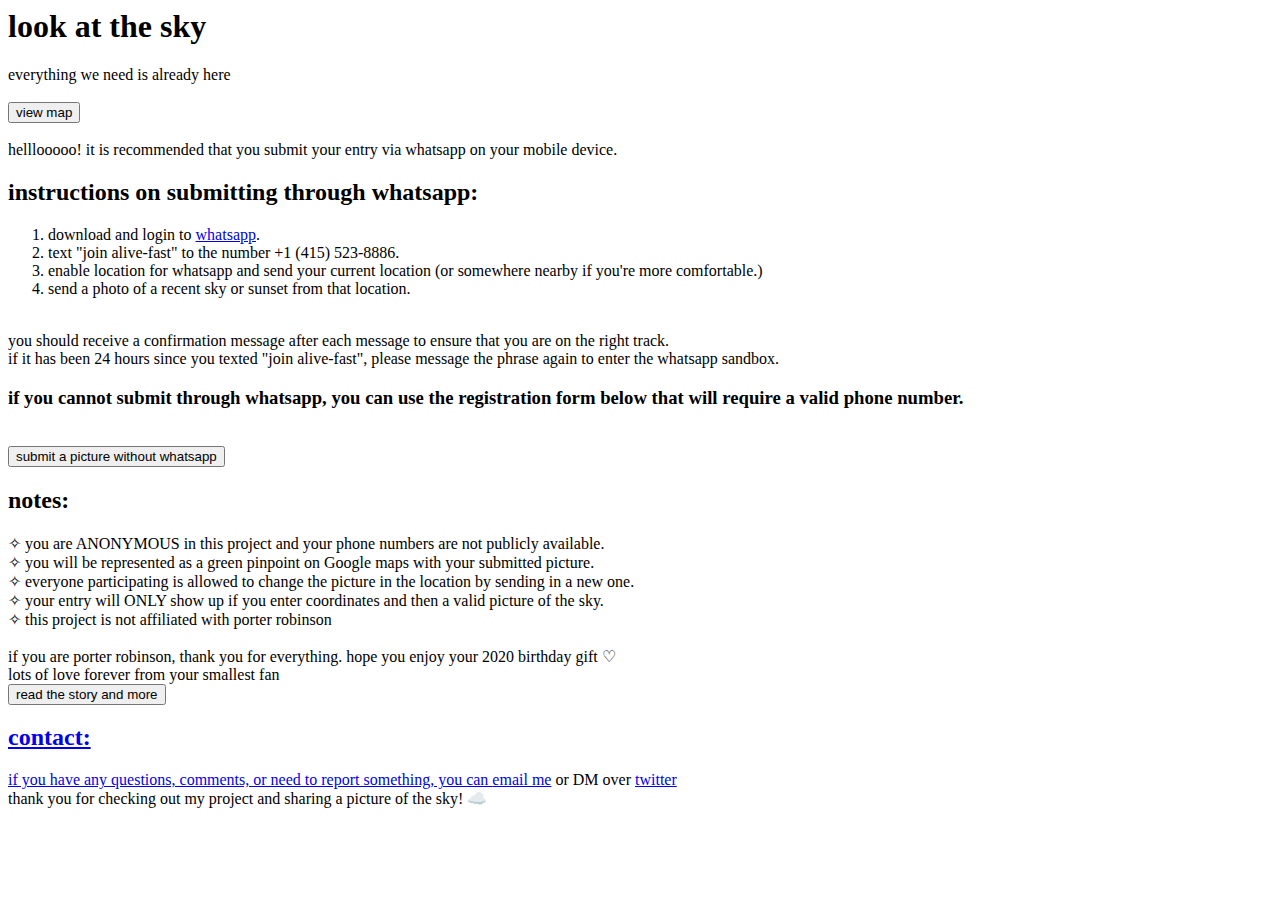
==== templates/index.html @ a835273d "- public copy of lats project" ====
<html>
  <html>
  <head> 
    <meta charset="utf-8">
      <link type="text/css" rel="stylesheet" href="{{url_for('static', filename='lookatthestyles.css')}}"/> 
      <title> | I'll be alive next year  </title>
  </head>
      <header>
        <!-- <a href="index.html">Home</a> -->
        <h1>look at the sky</h1>
        everything we need is already here
        <br>
        <br>
        <a href="http://3.136.106.162:8080/map">
          <button>view map</button>
        </a>
        <br>
      </header>
      <main> 
        <br>
        helllooooo! it is recommended that you submit your entry via whatsapp on your mobile device. 

        <h2>instructions on submitting through whatsapp:</h2>
        <ol>
          <li>download and login to <a href="https://www.whatsapp.com/download">whatsapp</a>.
          <li>text "join alive-fast" to the number +1 (415) 523-8886.
          <li>enable location for whatsapp and send your current location (or somewhere nearby if you're more comfortable.)
          <li>send a photo of a recent sky or sunset from that location.
        </ol>
        <br>you should receive a confirmation message after each message to ensure that you are on the right track. 
        <br>if it has been 24 hours since you texted "join alive-fast", please message the phrase again to enter the whatsapp sandbox. 

        <h3>if you cannot submit through whatsapp, you can use the registration form below that will require a valid phone number.</h3> 
        <br>
        <a href="http://3.136.106.162:8080/register">
          <button>submit a picture without whatsapp</button>
        </a>
        <br>

        <h2>notes:</h2>
        ✧ you are ANONYMOUS in this project and your phone numbers are not publicly available. 
        <br>✧ you will be represented as a green pinpoint on Google maps with your submitted picture. 
        <br>✧ everyone participating is allowed to change the picture in the location by sending in a new one. 
        <br>✧ your entry will ONLY show up if you enter coordinates and then a valid picture of the sky. 
        <br>✧ this project is not affiliated with porter robinson 
        <br><br>
        if you are porter robinson, thank you for everything. hope you enjoy your 2020 birthday gift ♡
        <br> lots of love forever from your smallest fan 

        <br><a href="http://3.136.106.162:8080/story">
          <button>read the story and more</button>

        <h2>contact:</h2>
        if you have any questions, comments, or need to report something, you can
        <a href="mailto:dianephan12@gmail.com">email me</a> or DM over <a href="https://twitter.com/doctorkawaii">twitter</a>
        <br>thank you for checking out my project and sharing a picture of the sky! ☁️
      </main>      

      <script type="text/javascript">
        // <![CDATA[
        var colour = "#d9dcde";
        var sparkles = 120;
        
        /****************************
        *  Tinkerbell Magic Sparkle *
        *(c)2005-13 mf2fm web-design*
        *  http://www.mf2fm.com/rv  *
        * DON'T EDIT BELOW THIS BOX *
        ****************************/
        var x=ox=400;
        var y=oy=300;
        var swide=800;
        var shigh=600;
        var sleft=sdown=0;
        var tiny=new Array();
        var star=new Array();
        var starv=new Array();
        var starx=new Array();
        var stary=new Array();
        var tinyx=new Array();
        var tinyy=new Array();
        var tinyv=new Array();
        var titleText = document.title;

        function titleMarquee() {
          titleText = titleText.substring(1, titleText.length) + titleText.substring(0, 1);
          document.title = titleText;
          setTimeout("titleMarquee()", 450);
        }

        window.onload=function() { if (document.getElementById) {
          var i, rats, rlef, rdow;
          for (var i=0; i<sparkles; i++) {
            var rats=createDiv(3, 3);
            rats.style.visibility="hidden";
            rats.style.zIndex="999";
            document.body.appendChild(tiny[i]=rats);
            starv[i]=0;
            tinyv[i]=0;
            var rats=createDiv(5, 5);
            rats.style.backgroundColor="transparent";
            rats.style.visibility="hidden";
            rats.style.zIndex="999";
            var rlef=createDiv(1, 5);
            var rdow=createDiv(5, 1);
            rats.appendChild(rlef);
            rats.appendChild(rdow);
            rlef.style.top="2px";
            rlef.style.left="0px";
            rdow.style.top="0px";
            rdow.style.left="2px";
            document.body.appendChild(star[i]=rats);
          }
          set_width();
          sparkle();
          //add JS funcs here
          titleMarquee();
        }}
        
        function sparkle() {
          var c;
          if (Math.abs(x-ox)>1 || Math.abs(y-oy)>1) {
            ox=x;
            oy=y;
            for (c=0; c<sparkles; c++) if (!starv[c]) {
              star[c].style.left=(starx[c]=x)+"px";
              star[c].style.top=(stary[c]=y+1)+"px";
              star[c].style.clip="rect(0px, 5px, 5px, 0px)";
              star[c].childNodes[0].style.backgroundColor=star[c].childNodes[1].style.backgroundColor=(colour=="random")?newColour():colour;
              star[c].style.visibility="visible";
              starv[c]=50;
              break;
            }
          }
          for (c=0; c<sparkles; c++) {
            if (starv[c]) update_star(c);
            if (tinyv[c]) update_tiny(c);
          }
          setTimeout("sparkle()", 40);
        }
        
        function update_star(i) {
          if (--starv[i]==25) star[i].style.clip="rect(1px, 4px, 4px, 1px)";
          if (starv[i]) {
            stary[i]+=1+Math.random()*3;
            starx[i]+=(i%5-2)/5;
            if (stary[i]<shigh+sdown) {
              star[i].style.top=stary[i]+"px";
              star[i].style.left=starx[i]+"px";
            }
            else {
              star[i].style.visibility="hidden";
              starv[i]=0;
              return;
            }
          }
          else {
            tinyv[i]=50;
            tiny[i].style.top=(tinyy[i]=stary[i])+"px";
            tiny[i].style.left=(tinyx[i]=starx[i])+"px";
            tiny[i].style.width="2px";
            tiny[i].style.height="2px";
            tiny[i].style.backgroundColor=star[i].childNodes[0].style.backgroundColor;
            star[i].style.visibility="hidden";
            tiny[i].style.visibility="visible"
          }
        }
        
        function update_tiny(i) {
          if (--tinyv[i]==25) {
            tiny[i].style.width="1px";
            tiny[i].style.height="1px";
          }
          if (tinyv[i]) {
            tinyy[i]+=1+Math.random()*3;
            tinyx[i]+=(i%5-2)/5;
            if (tinyy[i]<shigh+sdown) {
              tiny[i].style.top=tinyy[i]+"px";
              tiny[i].style.left=tinyx[i]+"px";
            }
            else {
              tiny[i].style.visibility="hidden";
              tinyv[i]=0;
              return;
            }
          }
          else tiny[i].style.visibility="hidden";
        }
        
        document.onmousemove=mouse;
        function mouse(e) {
          if (e) {
            y=e.pageY;
            x=e.pageX;
          }
          else {
            set_scroll();
            y=event.y+sdown;
            x=event.x+sleft;
          }
        }
        
        window.onscroll=set_scroll;
        function set_scroll() {
          if (typeof(self.pageYOffset)=='number') {
            sdown=self.pageYOffset;
            sleft=self.pageXOffset;
          }
          else if (document.body && (document.body.scrollTop || document.body.scrollLeft)) {
            sdown=document.body.scrollTop;
            sleft=document.body.scrollLeft;
          }
          else if (document.documentElement && (document.documentElement.scrollTop || document.documentElement.scrollLeft)) {
            sleft=document.documentElement.scrollLeft;
            sdown=document.documentElement.scrollTop;
          }
          else {
            sdown=0;
            sleft=0;
          }
        }
        
        window.onresize=set_width;
        function set_width() {
          var sw_min=999999;
          var sh_min=999999;
          if (document.documentElement && document.documentElement.clientWidth) {
            if (document.documentElement.clientWidth>0) sw_min=document.documentElement.clientWidth;
            if (document.documentElement.clientHeight>0) sh_min=document.documentElement.clientHeight;
          }
          if (typeof(self.innerWidth)=='number' && self.innerWidth) {
            if (self.innerWidth>0 && self.innerWidth<sw_min) sw_min=self.innerWidth;
            if (self.innerHeight>0 && self.innerHeight<sh_min) sh_min=self.innerHeight;
          }
          if (document.body.clientWidth) {
            if (document.body.clientWidth>0 && document.body.clientWidth<sw_min) sw_min=document.body.clientWidth;
            if (document.body.clientHeight>0 && document.body.clientHeight<sh_min) sh_min=document.body.clientHeight;
          }
          if (sw_min==999999 || sh_min==999999) {
            sw_min=800;
            sh_min=600;
          }
          swide=sw_min;
          shigh=sh_min;
        }
        
        function createDiv(height, width) {
          var div=document.createElement("div");
          div.style.position="absolute";
          div.style.height=height+"px";
          div.style.width=width+"px";
          div.style.overflow="hidden";
          return (div);
        }
        
        function newColour() {
          var c=new Array();
          c[0]=255;
          c[1]=Math.floor(Math.random()*256);
          c[2]=Math.floor(Math.random()*(256-c[1]/2));
          c.sort(function(){return (0.5 - Math.random());});
          return ("rgb("+c[0]+", "+c[1]+", "+c[2]+")");
        }
        // ]]>
        </script>
  </body>
</html>

<!-- resources (shoutout to me):
https://www.twilio.com/blog/media-file-storage-python-flask-amazon-s3-buckets
https://www.twilio.com/blog/deploy-flask-python-app-aws -->
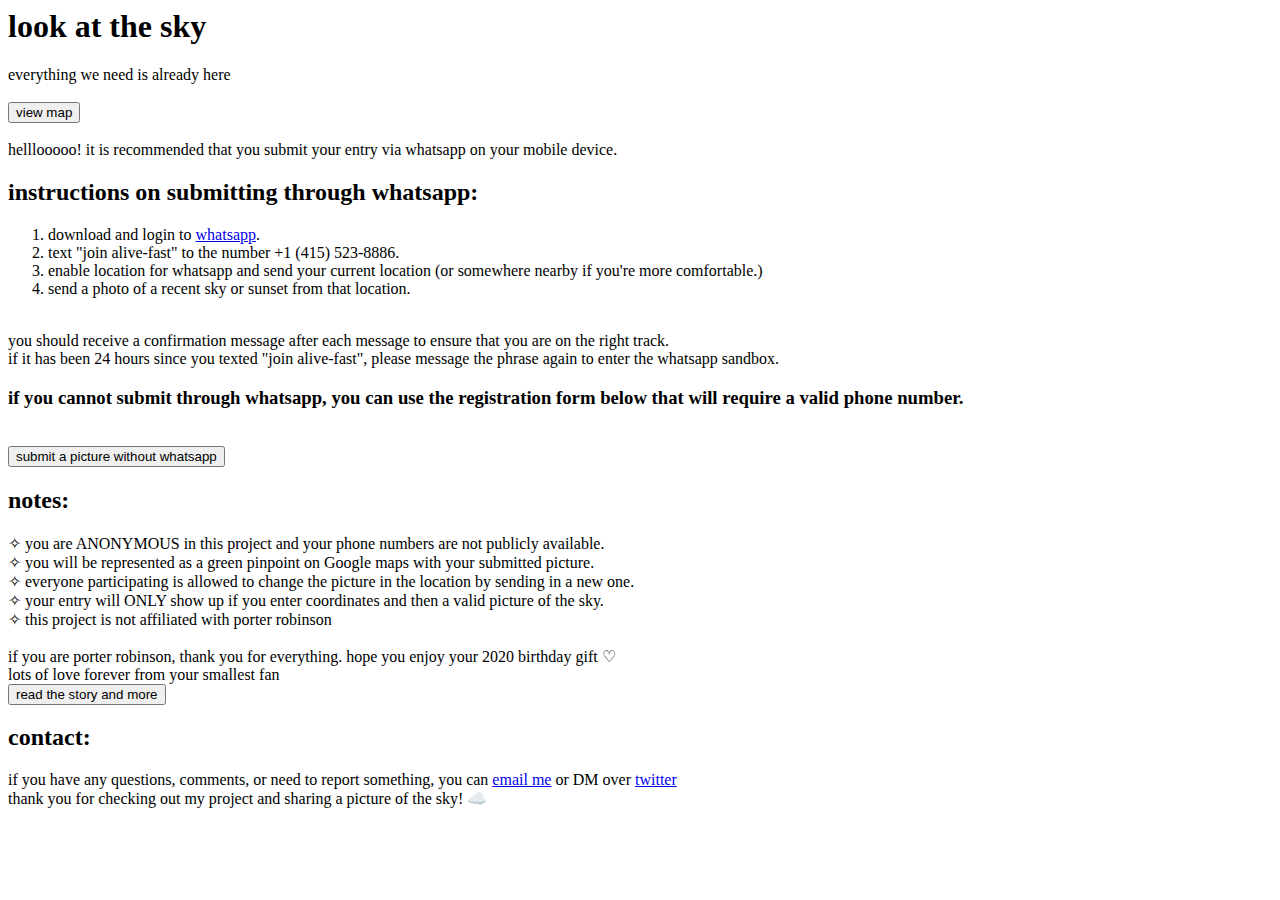
==== commit e557fa11: "forgot to fix a hyperlink" ====
--- a/templates/index.html
+++ b/templates/index.html
@@ -4,6 +4,15 @@
     <meta charset="utf-8">
       <link type="text/css" rel="stylesheet" href="{{url_for('static', filename='lookatthestyles.css')}}"/> 
       <title> | I'll be alive next year  </title>
+      <!-- Global site tag (gtag.js) - Google Analytics -->
+      <script async src="https://www.googletagmanager.com/gtag/js?id=G-ZQT1K7DBMS"></script>
+      <script>
+        window.dataLayer = window.dataLayer || [];
+        function gtag(){dataLayer.push(arguments);}
+        gtag('js', new Date());
+
+        gtag('config', 'G-ZQT1K7DBMS');
+      </script>
   </head>
       <header>
         <!-- <a href="index.html">Home</a> -->
@@ -47,9 +56,10 @@
         if you are porter robinson, thank you for everything. hope you enjoy your 2020 birthday gift ♡
         <br> lots of love forever from your smallest fan 
 
-        <br><a href="http://3.136.106.162:8080/story">
+        <br>
+        <a href="http://3.136.106.162:8080/story">
           <button>read the story and more</button>
-
+        </a>
         <h2>contact:</h2>
         if you have any questions, comments, or need to report something, you can
         <a href="mailto:dianephan12@gmail.com">email me</a> or DM over <a href="https://twitter.com/doctorkawaii">twitter</a>
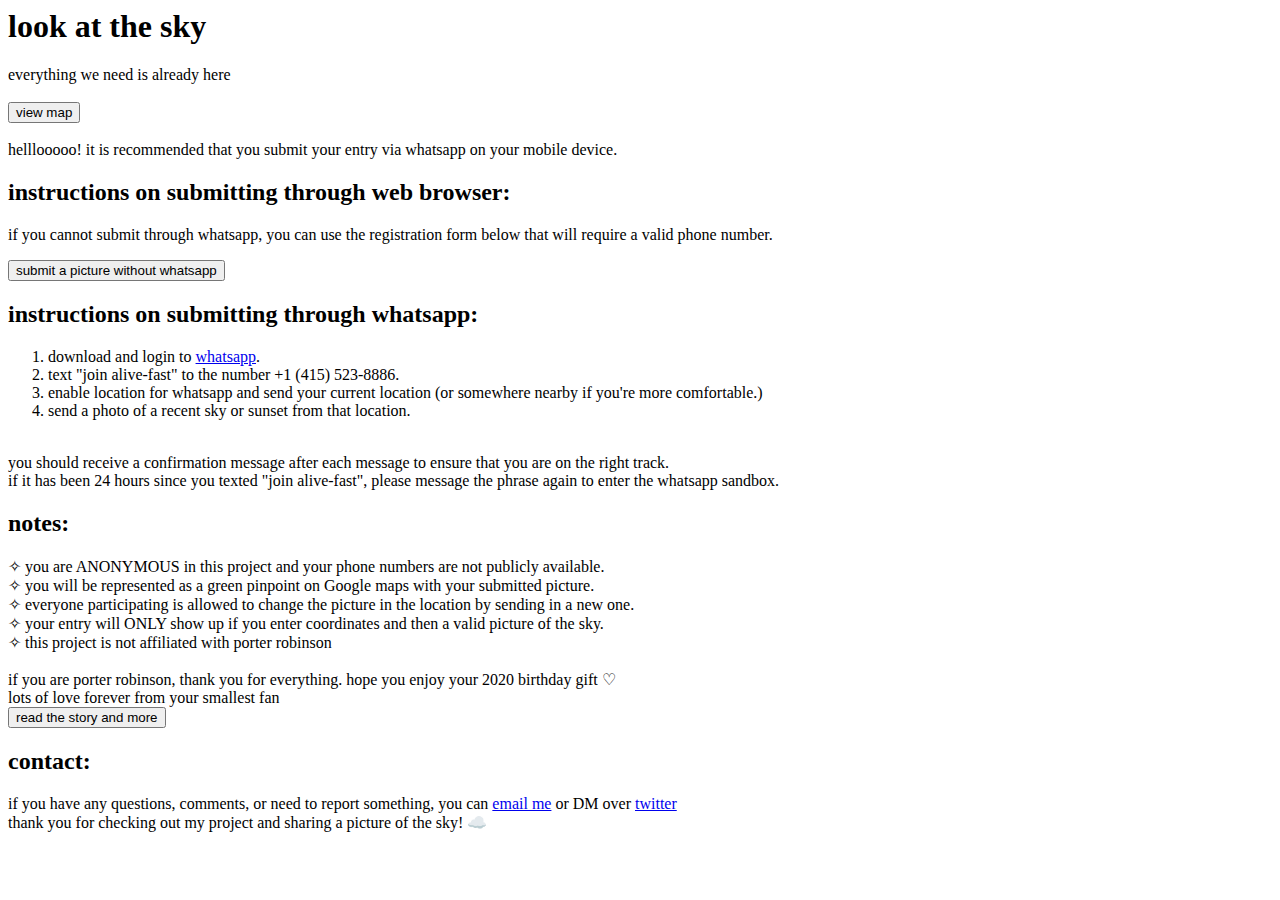
==== commit 429a17d1: "enlarged buttons to make it user friendly on mobile devices" ====
--- a/templates/index.html
+++ b/templates/index.html
@@ -21,13 +21,20 @@
         <br>
         <br>
         <a href="http://3.136.106.162:8080/map">
-          <button>view map</button>
+          <button class="block">view map</button>
         </a>
         <br>
       </header>
       <main> 
         <br>
         helllooooo! it is recommended that you submit your entry via whatsapp on your mobile device. 
+
+        <h2>instructions on submitting through web browser:</h2>
+        <p>if you cannot submit through whatsapp, you can use the registration form below that will require a valid phone number.</p> 
+        <a href="http://3.136.106.162:8080/register">
+          <button class="block">submit a picture without whatsapp</button>
+        </a>
+        <br>
 
         <h2>instructions on submitting through whatsapp:</h2>
         <ol>
@@ -39,13 +46,6 @@
         <br>you should receive a confirmation message after each message to ensure that you are on the right track. 
         <br>if it has been 24 hours since you texted "join alive-fast", please message the phrase again to enter the whatsapp sandbox. 
 
-        <h3>if you cannot submit through whatsapp, you can use the registration form below that will require a valid phone number.</h3> 
-        <br>
-        <a href="http://3.136.106.162:8080/register">
-          <button>submit a picture without whatsapp</button>
-        </a>
-        <br>
-
         <h2>notes:</h2>
         ✧ you are ANONYMOUS in this project and your phone numbers are not publicly available. 
         <br>✧ you will be represented as a green pinpoint on Google maps with your submitted picture. 
@@ -58,7 +58,7 @@
 
         <br>
         <a href="http://3.136.106.162:8080/story">
-          <button>read the story and more</button>
+          <button class="block">read the story and more</button>
         </a>
         <h2>contact:</h2>
         if you have any questions, comments, or need to report something, you can
